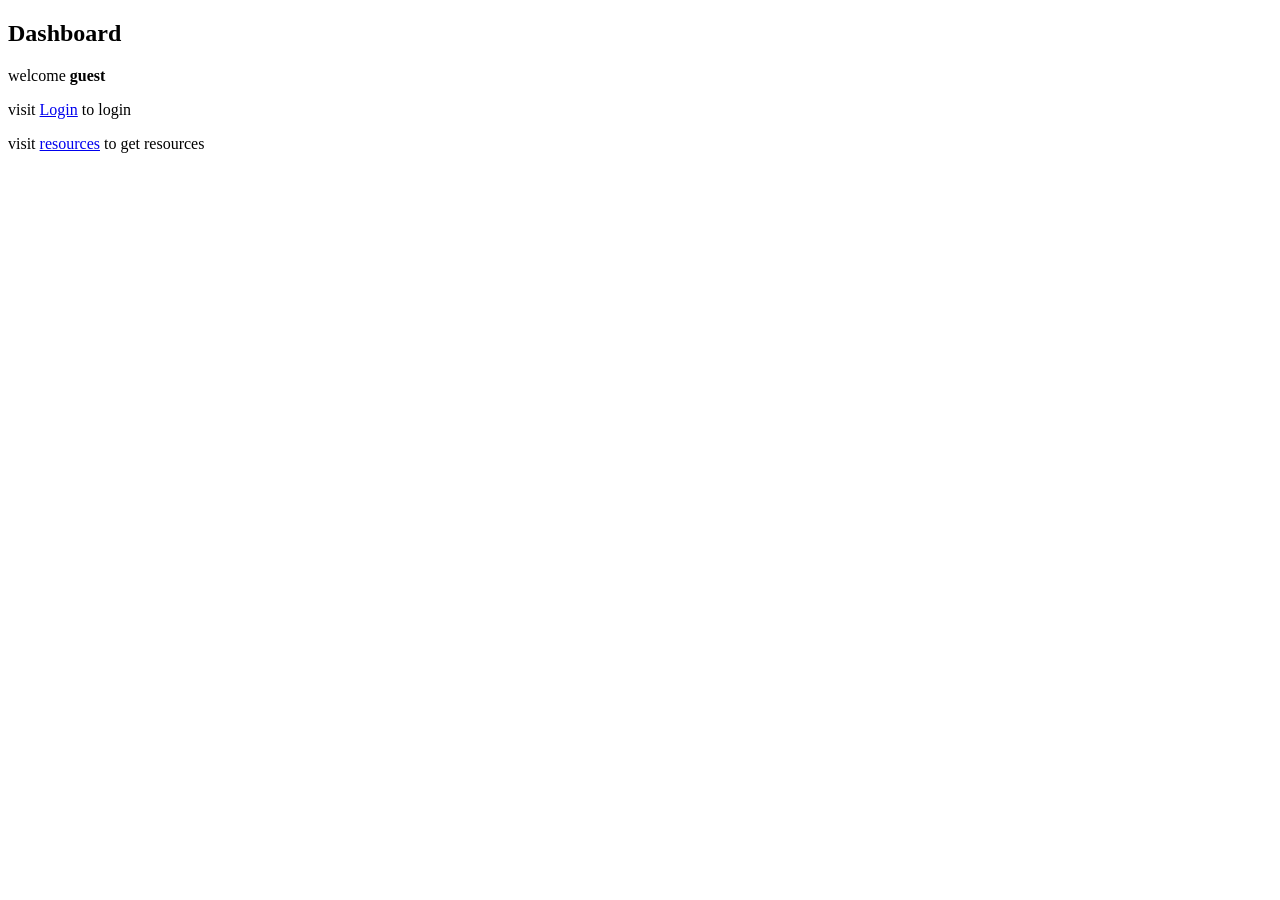
==== Templates/dashboard/dashboard guest.html @ 307624d5 "finished webdev foundations" ====
<!DOCTYPE html>
<html>
<head>
    <title>dashboard</title>
    <!-- <link rel="stylesheet" href="{{url_for('static', filename='style.css')}}"> -->
</head>


<body>
    <h2>Dashboard</h2>
    <p>welcome <strong>guest</strong></p>
    <p>visit <a href="/login">Login</a> to login</p>
    <p>visit <a href="/resources">resources</a> to get resources</p>
</body>
</html>
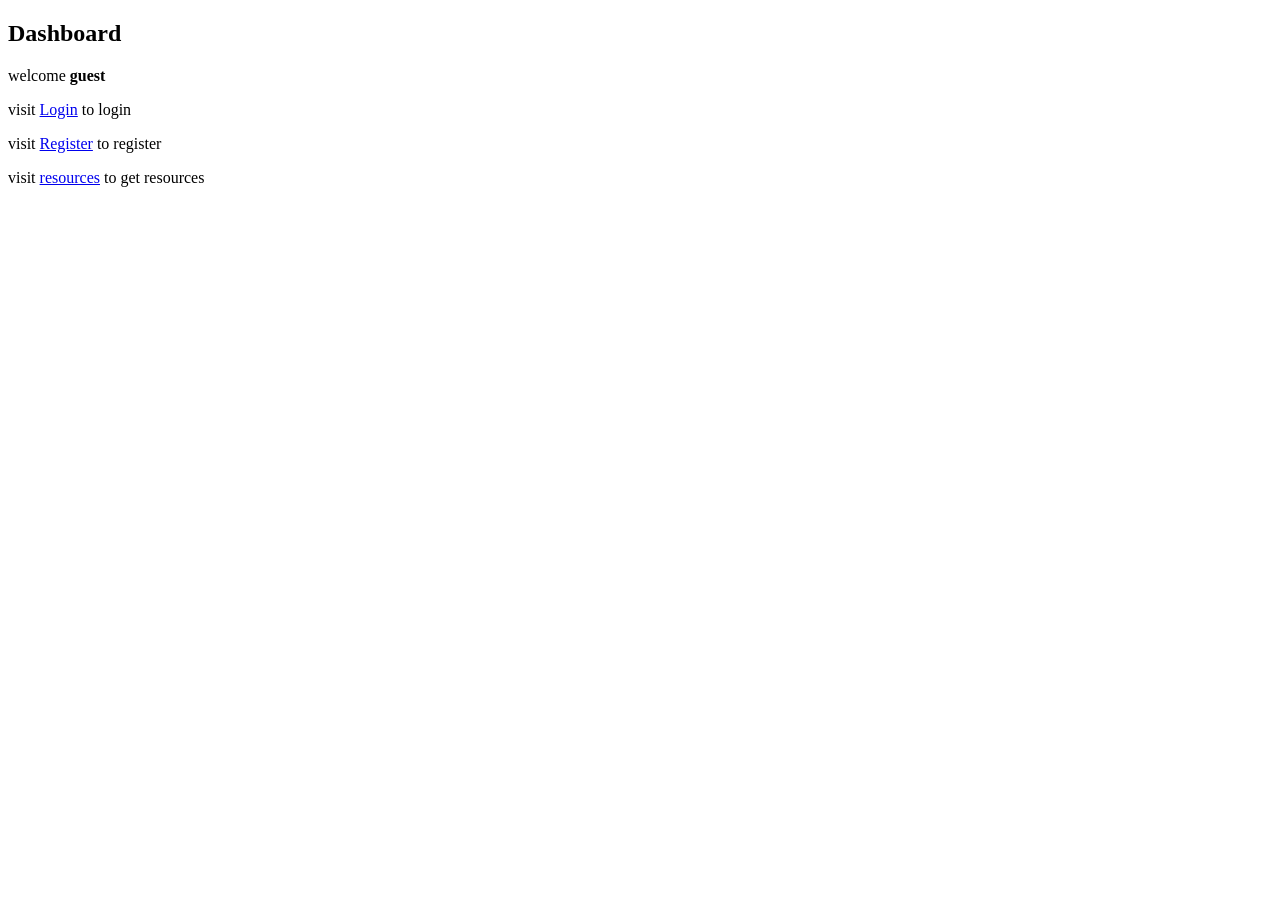
==== commit 7836a61b: "sql database setup" ====
--- a/Templates/dashboard/dashboard guest.html
+++ b/Templates/dashboard/dashboard guest.html
@@ -10,6 +10,7 @@
     <h2>Dashboard</h2>
     <p>welcome <strong>guest</strong></p>
     <p>visit <a href="/login">Login</a> to login</p>
+    <p>visit <a href="/register">Register</a> to register</p>
     <p>visit <a href="/resources">resources</a> to get resources</p>
 </body>
 </html>
